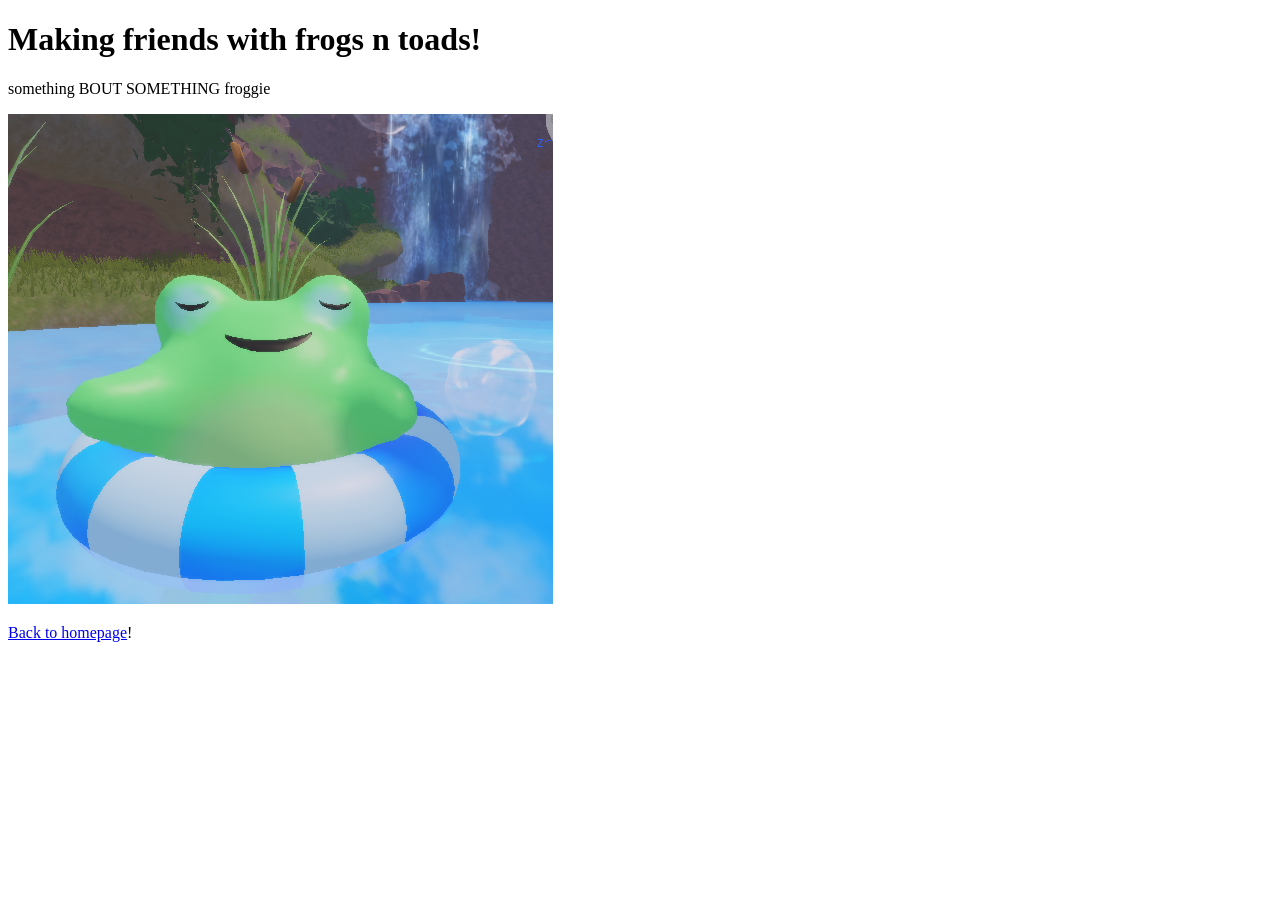
==== frogs.html @ c7410fdc "Added frogs page" ====
<!DOCTYPE html>
<html lang="en">
<head>
    <meta charset="UTF-8">
    <meta name="viewport" content="width=device-width, initial-scale=1.0">
    <title>Frogs</title>
</head>
<body>
    <h1>Making friends with frogs n toads!</h1>
    <p>something BOUT SOMETHING froggie</p>
    <p><img src="froggie.png" alt="relaxed frog in a blue and white floatie"></p>
    <p><a href="index.html">Back to homepage</a>!</p>
</body>
</html>
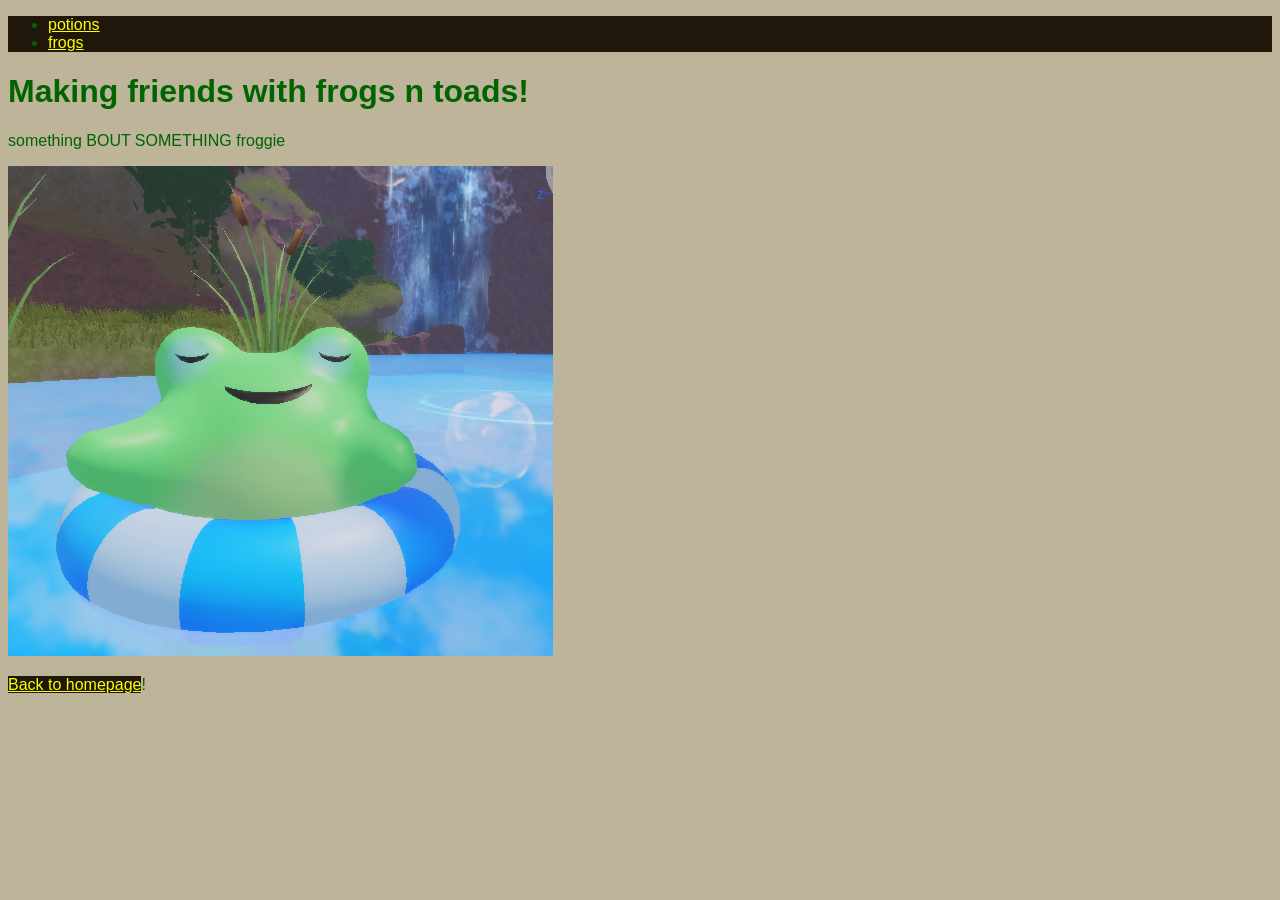
==== commit fbefdeb0: "Added basic style sheet" ====
--- a/frogs.html
+++ b/frogs.html
@@ -4,8 +4,15 @@
     <meta charset="UTF-8">
     <meta name="viewport" content="width=device-width, initial-scale=1.0">
     <title>Frogs</title>
+    <link rel="stylesheet" href="styles.css">
 </head>
 <body>
+    <nav>
+        <ul>
+            <li><a href="index.html">potions</a></li>
+            <li><a href="frogs.html">frogs</a></li>
+        </ul>
+    </nav>
     <h1>Making friends with frogs n toads!</h1>
     <p>something BOUT SOMETHING froggie</p>
     <p><img src="froggie.png" alt="relaxed frog in a blue and white floatie"></p>
--- a/styles.css
+++ b/styles.css
@@ -0,0 +1,14 @@
+body {
+    color:darkgreen; 
+    background-color: rgb(189, 180, 153);
+    font-family: sans-serif;
+}
+
+a {
+    color:yellow;
+    background-color:rgb(31, 24, 10) ;
+}
+
+nav {
+    background-color:rgb(31, 24, 10) ;
+}
